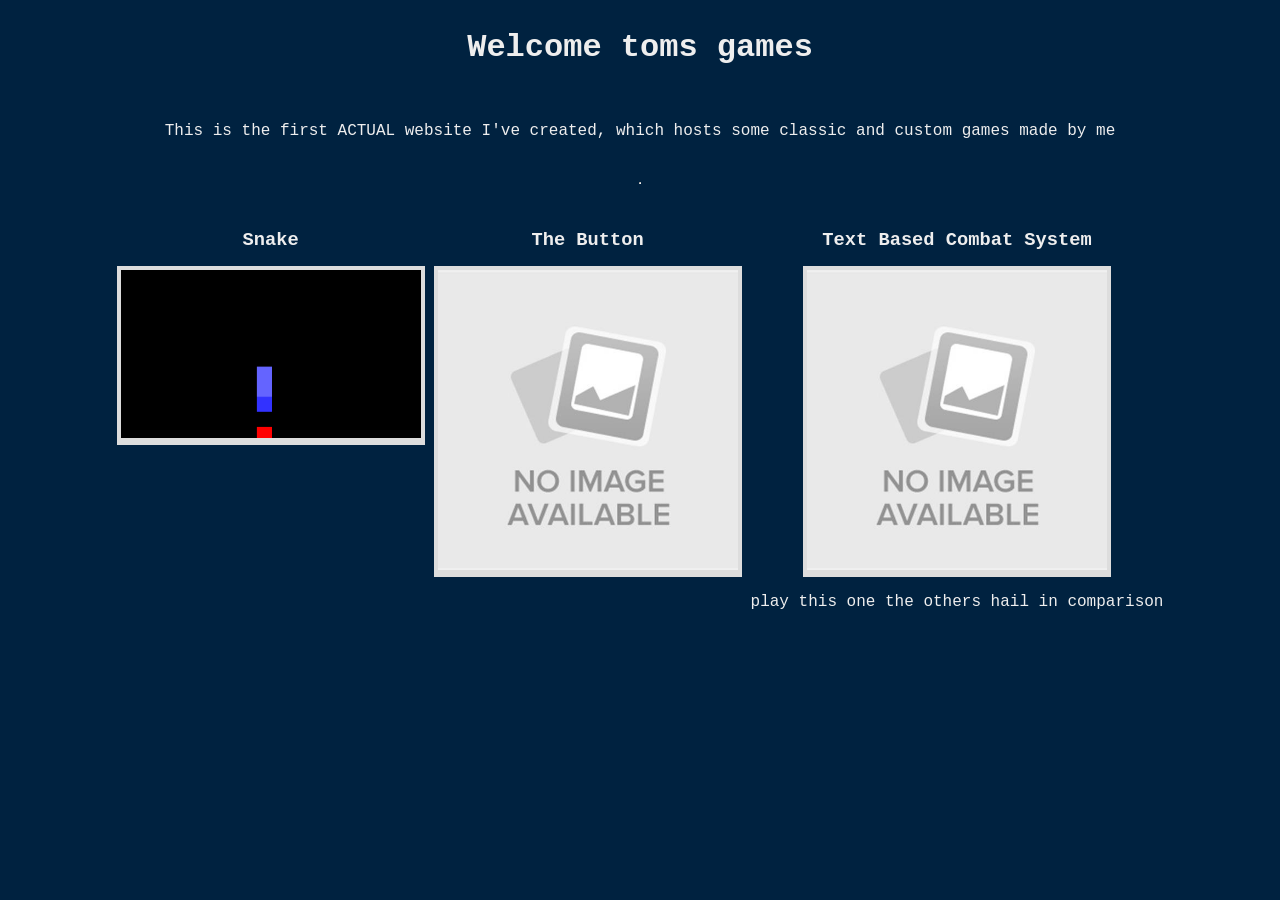
==== index.html @ c6ba84ea "Add files via upload" ====
<!DOCTYPE html>
	
<html>

<head>
	<title>Tom's Games</title>
	<meta name="viewport" content="width=device-width, initial-scale=1.0">
	<link rel="stylesheet" href="homepage.css">
</head>


<body>
	<!--
		plan:
			title that aligns with  rectangular canvas
			button to go back to menu
	-->
	<h1>Welcome toms games</h1>
	<p>
		This is the first ACTUAL website I've created, 
		which hosts some classic and custom games made by me
	</p>
	<hr>
	
	<div id="games">
		<div class="game">
			<h3 class="game-title">Snake</h3>
			<button id="snake-button"
					onclick="location.href='snake-game/snake.html'">
				<img src="snake-game/snake-icon2.png" alt="snake" width="300">
			</button>
		</div>
		<div class="game">
			<h3 class="game-title">The Button</h3>
			<button id="snake-button"
					onclick="location.href='the-button/the-button.html'">
				<img src="no-image.jpg" alt="snake" width="300">
			</button>
		</div>
		<div class="game">
			<h3 class="game-title">Text Based Combat System</h3>
			<button id="Text Based Combat System"
				onclick="location.href='TBCS/TBCS.html'">
				<img src="no-image.jpg" alt="Click Me" width="300">
			</button>
			<p>play this one the others hail in comparison</p>
		</div>
	</div>
	<script src="homepage.js"></script>
</body>

</html>
---- homepage.css ----
body  {
	background-color: #002240;
  font-family: "Courier New", Courier, monospace;
  display: flex;
  flex-direction: column;
  justify-content: center;
  align-items: center;	
  gap: 2vh;
}

h1, p, .game-title {
	color: #eeeeee;
}

#games {
	text-align: center;
  display: flex;
  gap: 1vh; 
}

#games h3 { 
  margin-bottom: 15px; 
}

#games button {
	padding: 4px 4px;
	background-color: #dddddd;
	border: none;
	cursor: pointer;
	transition: box-shadow 0.15s ease-in-out, transform 0.15s ease-in-out;

}

#games button:hover {
	box-shadow: 0 0 0 5px #dddddd;
	transform: translateY(-5px);
}
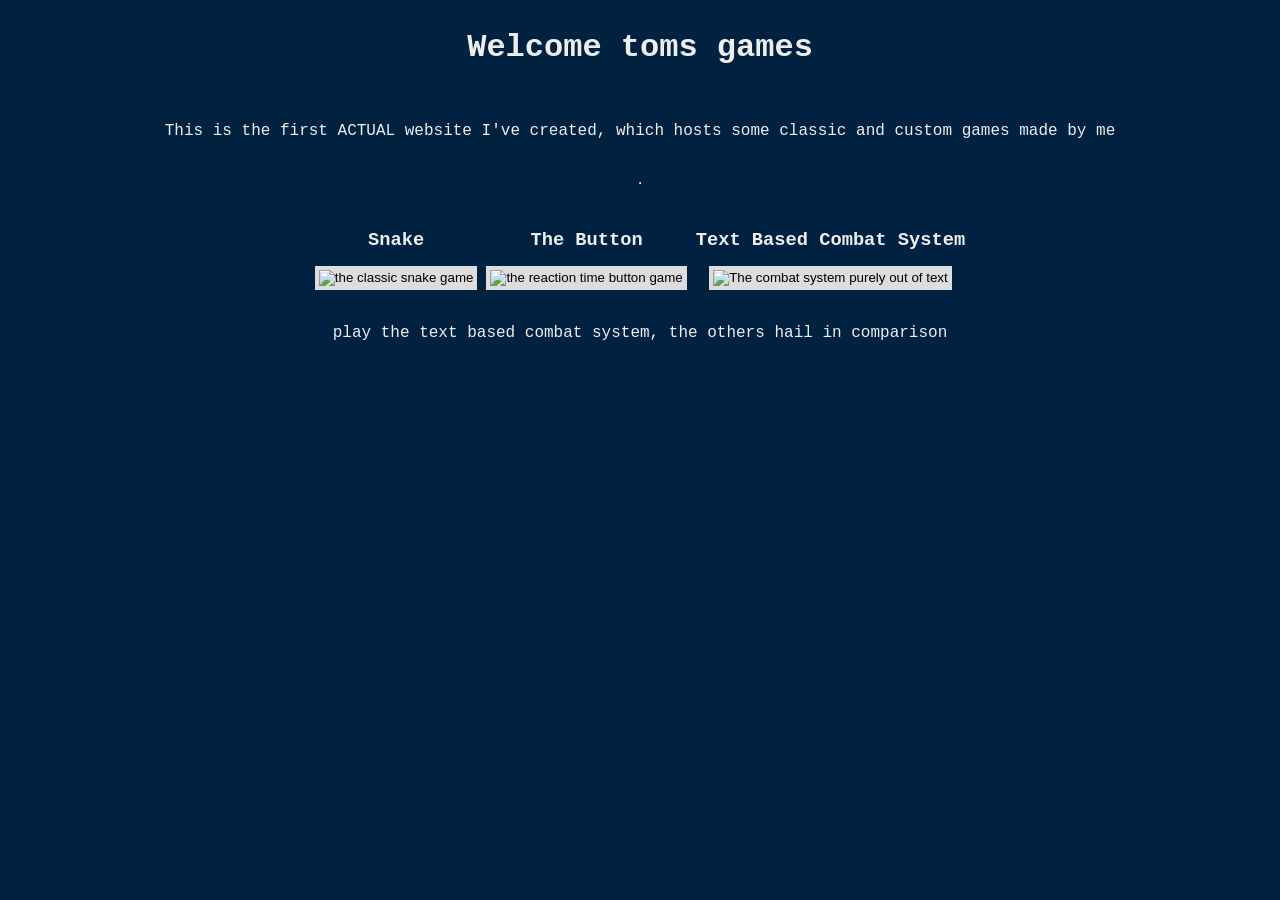
==== commit 5b336102: "Update index.html just adding icons to the front page" ====
--- a/index.html
+++ b/index.html
@@ -27,26 +27,27 @@
 			<h3 class="game-title">Snake</h3>
 			<button id="snake-button"
 					onclick="location.href='snake-game/snake.html'">
-				<img src="snake-game/snake-icon2.png" alt="snake" width="300">
+				<img src="snake-game/snake-icon3.png" alt="the classic snake game" width="300">
 			</button>
 		</div>
 		<div class="game">
 			<h3 class="game-title">The Button</h3>
-			<button id="snake-button"
+			<button id="button-that-takes-you-to-the-button"
 					onclick="location.href='the-button/the-button.html'">
-				<img src="no-image.jpg" alt="snake" width="300">
+				<img src="the-button/the-button.png" alt="the reaction time button game" width="300">
 			</button>
 		</div>
 		<div class="game">
 			<h3 class="game-title">Text Based Combat System</h3>
 			<button id="Text Based Combat System"
 				onclick="location.href='TBCS/TBCS.html'">
-				<img src="no-image.jpg" alt="Click Me" width="300">
+				<img src="TBCS/TBCS.png" alt="The combat system purely out of text" width="300">
 			</button>
-			<p>play this one the others hail in comparison</p>
+			
 		</div>
 	</div>
-	<script src="homepage.js"></script>
+
+	<p>play the text based combat system, the others hail in comparison</p>
 </body>
 
 </html>
